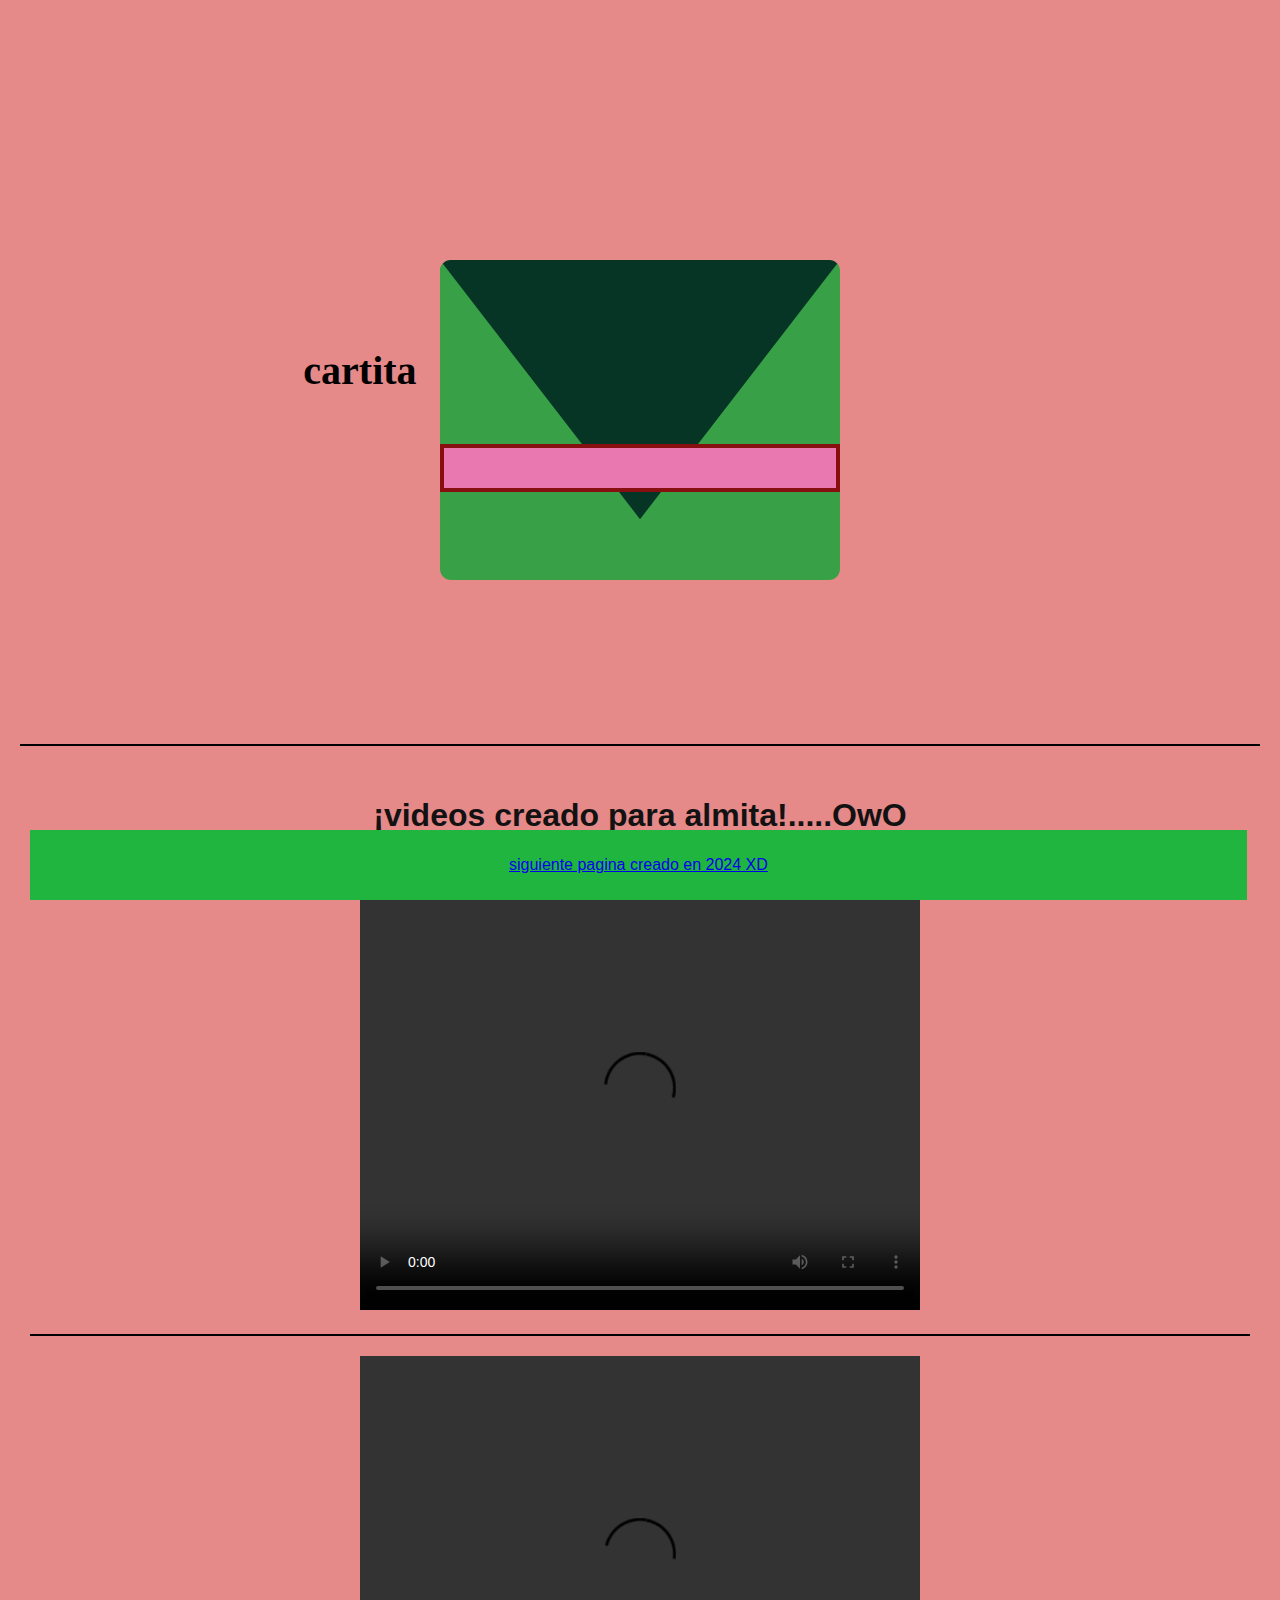
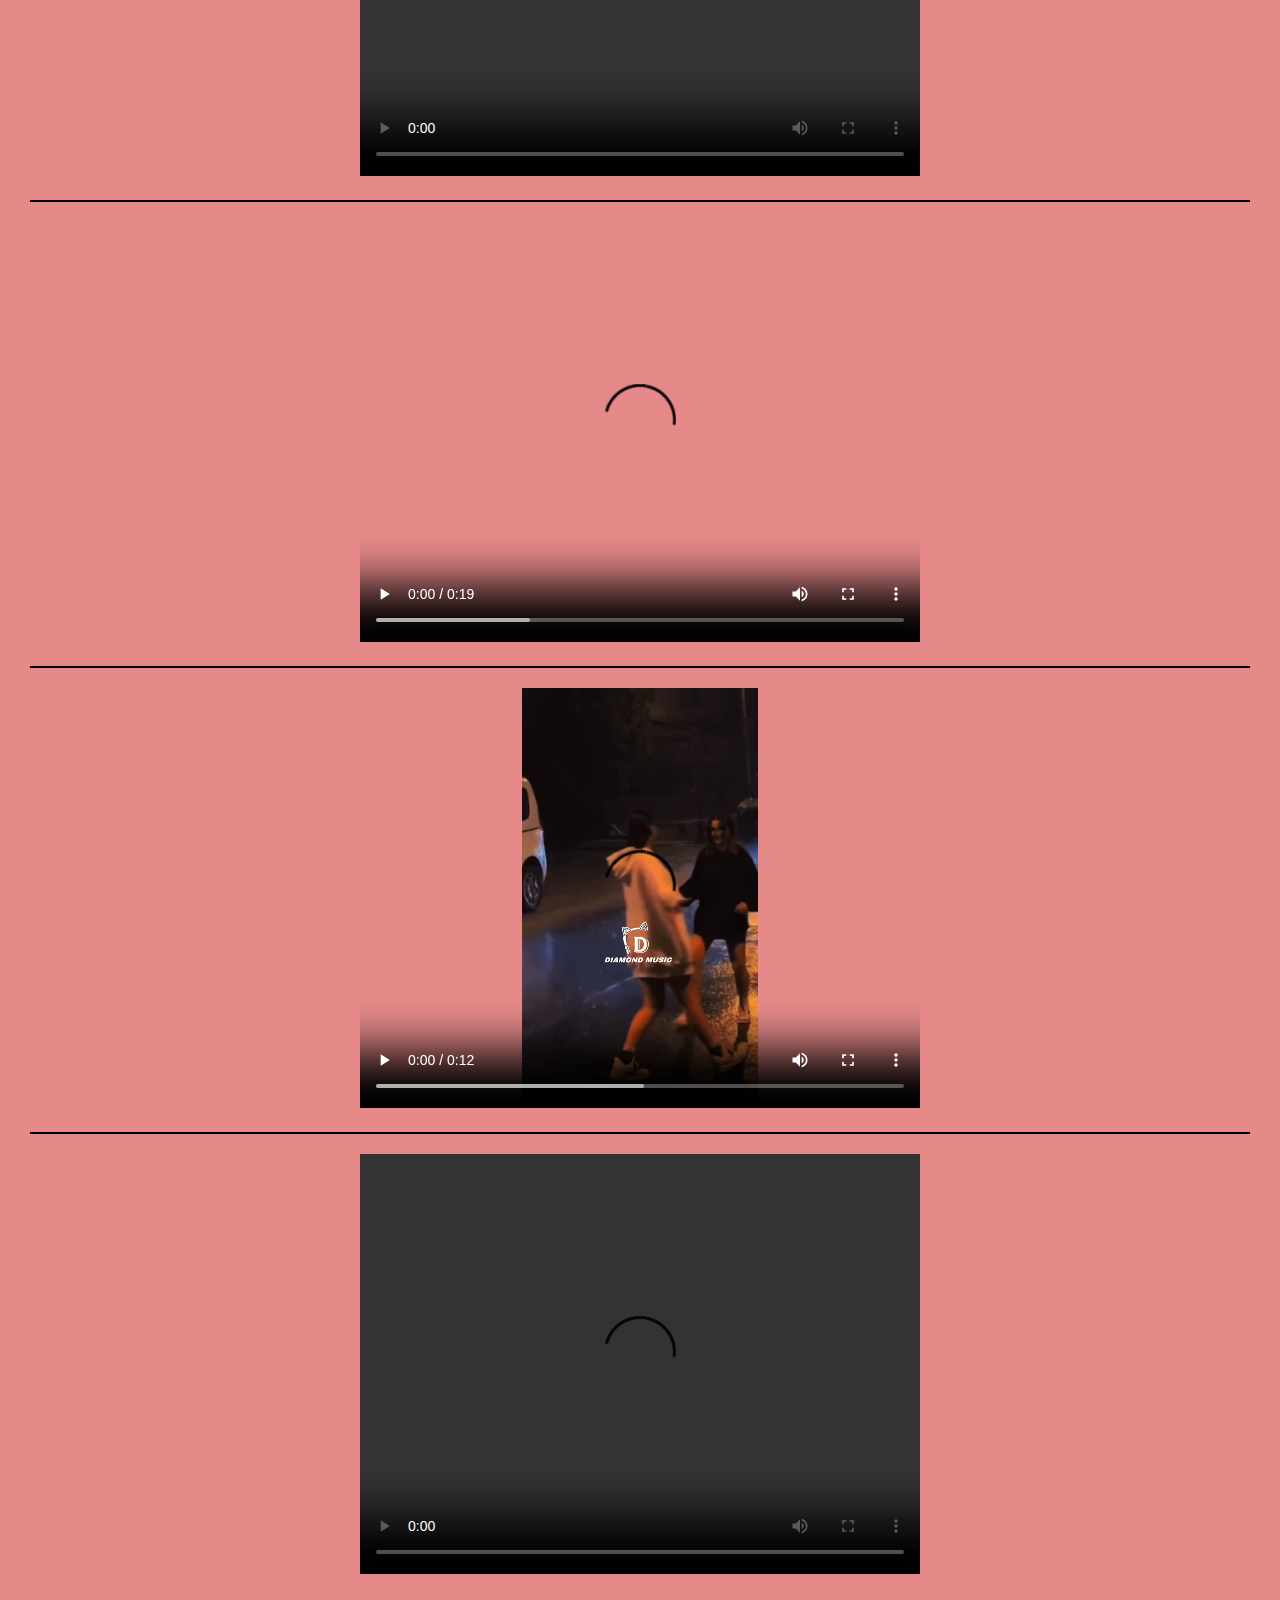
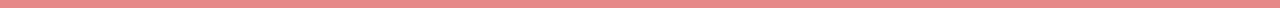
==== index.html @ 69e5c716 "Update index.html" ====
<!DOCTYPE html>
<html lang="es">
<head>
  <meta charset="UTF-8">
  
  <iframe src="Untitled-1.html" width="100%" height="700px" frameborder="0.5"></iframe>
  
  <hr>

  <style>
    body
    {
            font-family: Arial, sans-serif;
            background-color: #e68989;
            color: #333;
            margin: 20px;
        }

        header {
            text-align: center;
            padding: 10px;
            background-color: #e68989;
            color: #131212;
        }

        section {
            margin-top: 20px;
        }

        hr {
            border: 1px solid black; /* Establece el color de la línea a negro */
            margin: 20px 0; /* Añade un espacio superior e inferior para separar visualmente de otros elementos */
            }
        footer {
      text-align: center;
      padding: 10px;
      position: fixed;
      bottom: 0;
      width: 93.5%;
      background-color: #1fb53f;
      color: white;
    }
        }
</style>


<header>
  <h1>¡videos creado para almita!.....OwO</h1>
  <p>2023</p>
</hheader>
  

  <video width="560" height="420" controls><source src="hermanita.mp4" type="video/mp4"></video>

  <hr>

  <video width="560" height="420" controls><source src="euuuu.mp4" type="video/mp4"></video>

  <hr>


  <video width="560" height="420" controls><source src="Video de WhatsApp 2024-01-16 a las 00.47.37_2753fd5b.mp4" type="video/mp4"></video>

<hr>

  


  <video width="560" height="420" controls><source src="wha.mp4" type="video/mp4"></video>

  <hr>


   <video width="560" height="420" controls><source src="SnapTik_App_7225815596628331782-HD.mp4" type="video/mp4"></video>
<footer>
  <p><a href="https://xunnito.github.io/amistad/">siguiente pagina creado en 2024 XD</a>
    </p>
</footer>
</body>
</html>
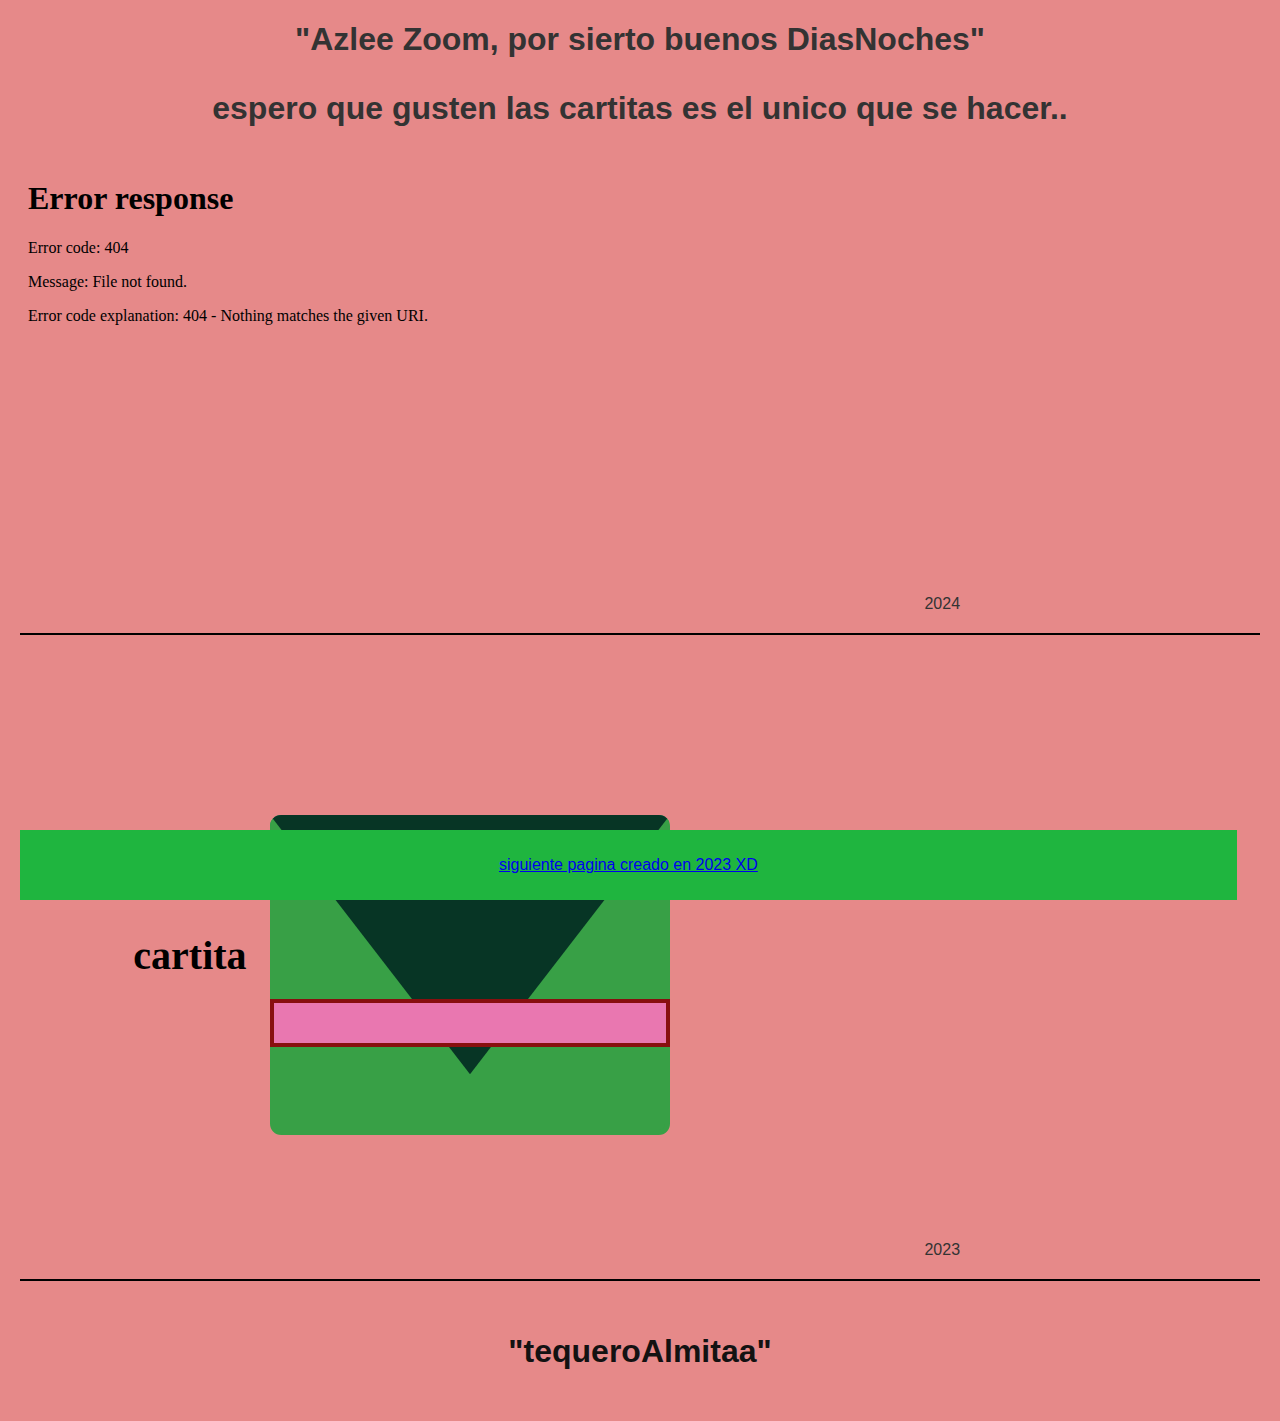
==== commit d464e7a8: "Update index.html" ====
--- a/index.html
+++ b/index.html
@@ -2,36 +2,31 @@
 <html lang="es">
 <head>
   <meta charset="UTF-8">
-  
-  <iframe src="Untitled-1.html" width="100%" height="700px" frameborder="0.5"></iframe>
-  
-  <hr>
+  <style>
+    body {
+      font-family: Arial, sans-serif;
+      background-color: #e68989;
+      color: #333;
+      margin: 20px;
+    }
 
-  <style>
-    body
-    {
-            font-family: Arial, sans-serif;
-            background-color: #e68989;
-            color: #333;
-            margin: 20px;
-        }
+    header {
+      text-align: center;
+      padding: 10px;
+      background-color: #e68989;
+      color: #131212;
+    }
 
-        header {
-            text-align: center;
-            padding: 10px;
-            background-color: #e68989;
-            color: #131212;
-        }
+    section {
+      margin-top: 20px;
+    }
 
-        section {
-            margin-top: 20px;
-        }
+    hr {
+      border: 1px solid black;
+      margin: 20px 0;
+    }
 
-        hr {
-            border: 1px solid black; /* Establece el color de la línea a negro */
-            margin: 20px 0; /* Añade un espacio superior e inferior para separar visualmente de otros elementos */
-            }
-        footer {
+    footer {
       text-align: center;
       padding: 10px;
       position: fixed;
@@ -40,41 +35,41 @@
       background-color: #1fb53f;
       color: white;
     }
+    iframe {
+            border: none;
         }
-</style>
+    .mi-elemento-con-borde {
+      border: 2px solid #333;
+      padding: 10px;
+    }
 
+    .mi-elemento-con-margen {
+      margin: 400px;
+    }
+  </style>
+</head>
+<body>
+  <h1 style="text-align:center;">"Azlee Zoom, por sierto buenos DiasNoches"
+  <p>espero que gusten las cartitas es el unico que se hacer..</p></h1>
 
-<header>
-  <h1>¡videos creado para almita!.....OwO</h1>
-  <p>2023</p>
-</hheader>
-  
-
-  <video width="560" height="420" controls><source src="hermanita.mp4" type="video/mp4"></video>
-
-  <hr>
-
-  <video width="560" height="420" controls><source src="euuuu.mp4" type="video/mp4"></video>
-
-  <hr>
-
-
-  <video width="560" height="420" controls><source src="Video de WhatsApp 2024-01-16 a las 00.47.37_2753fd5b.mp4" type="video/mp4"></video>
-
+<iframe src="index1.html" width="900px" height="450px" frameborder="0"></iframe>
+2024
 <hr>
 
-  
+<iframe src="Untitled-1.html" width="900px" height="600px" frameborder="0"></iframe>
+2023
+<hr>
 
+  <header>
+    <h1 style="text-align:center;"> "tequeroAlmitaa"</h1>
+    
+  </header>
+</div>
 
-  <video width="560" height="420" controls><source src="wha.mp4" type="video/mp4"></video>
-
-  <hr>
-
-
-   <video width="560" height="420" controls><source src="SnapTik_App_7225815596628331782-HD.mp4" type="video/mp4"></video>
 <footer>
-  <p><a href="https://xunnito.github.io/amistad/">siguiente pagina creado en 2024 XD</a>
+  <p><a href="https://xunnito.github.io/amistad/">siguiente pagina creado en 2023 XD</a>
     </p>
 </footer>
+
 </body>
 </html>
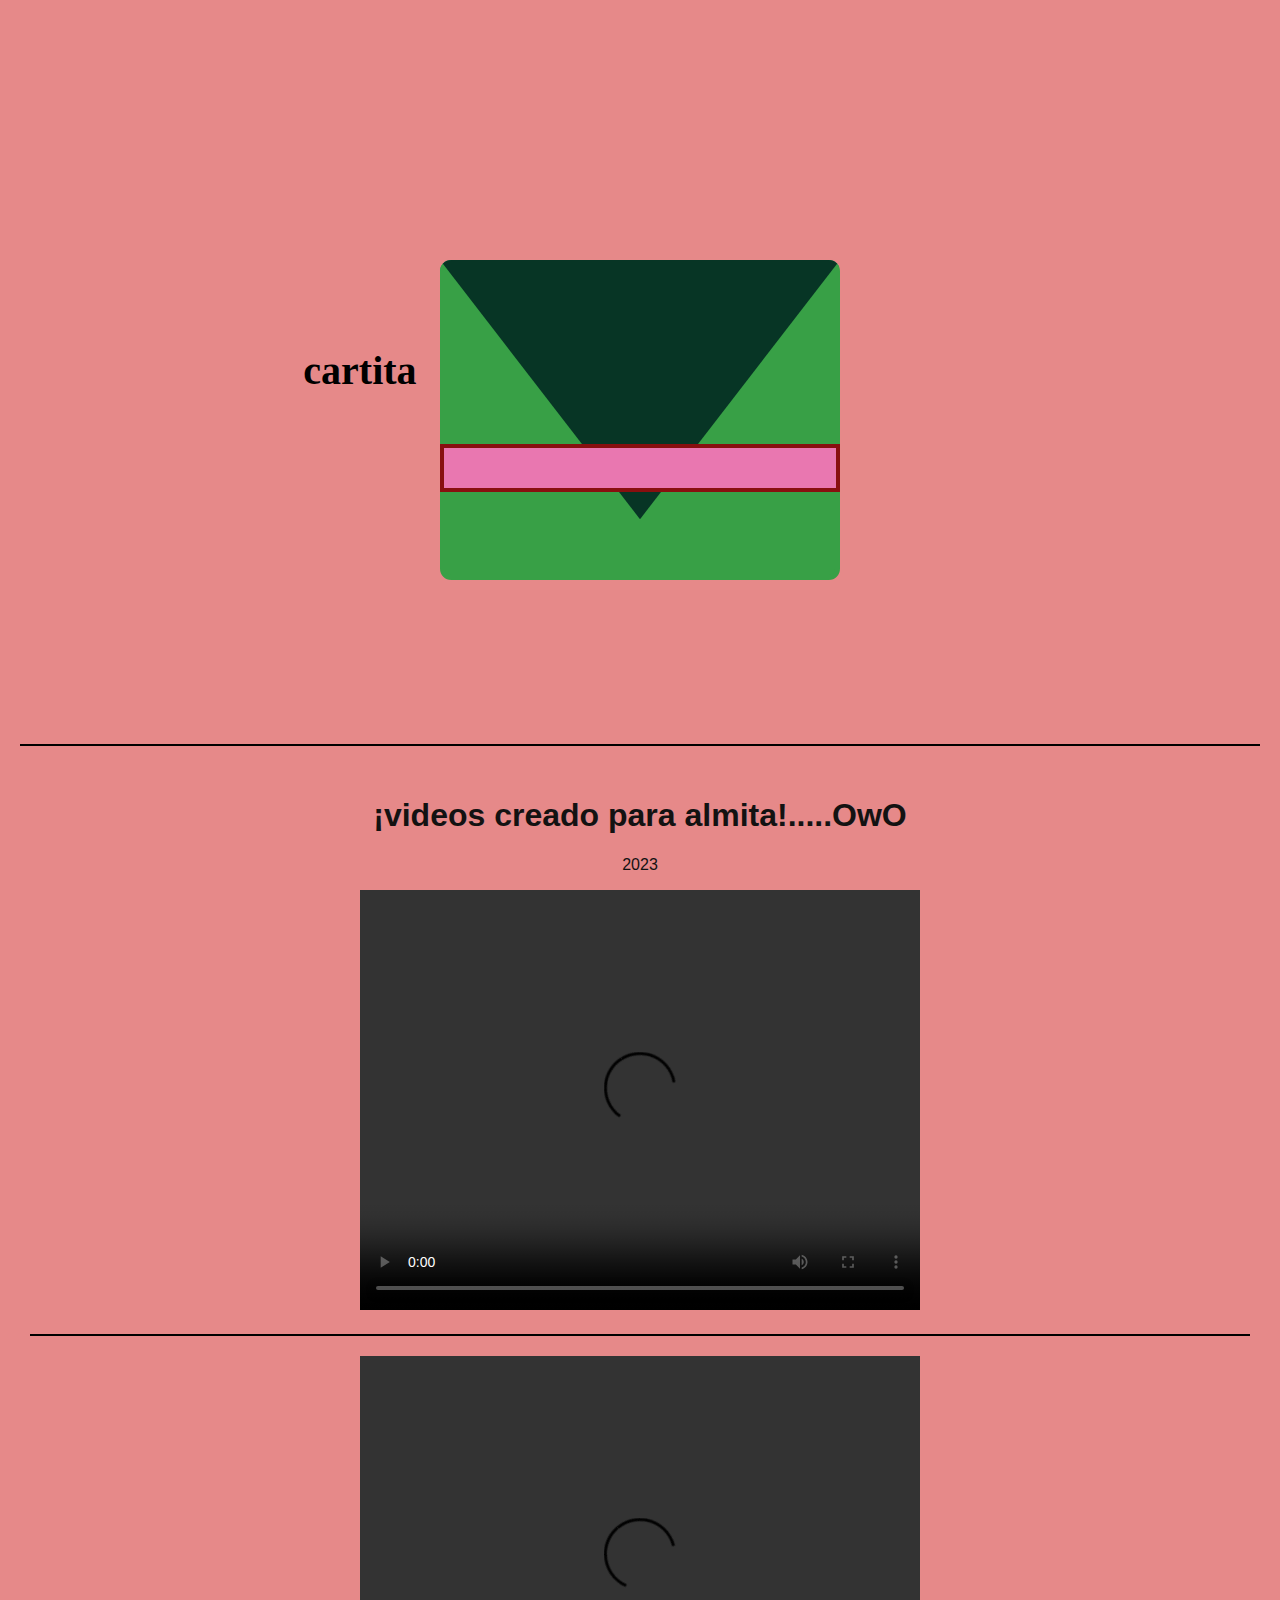
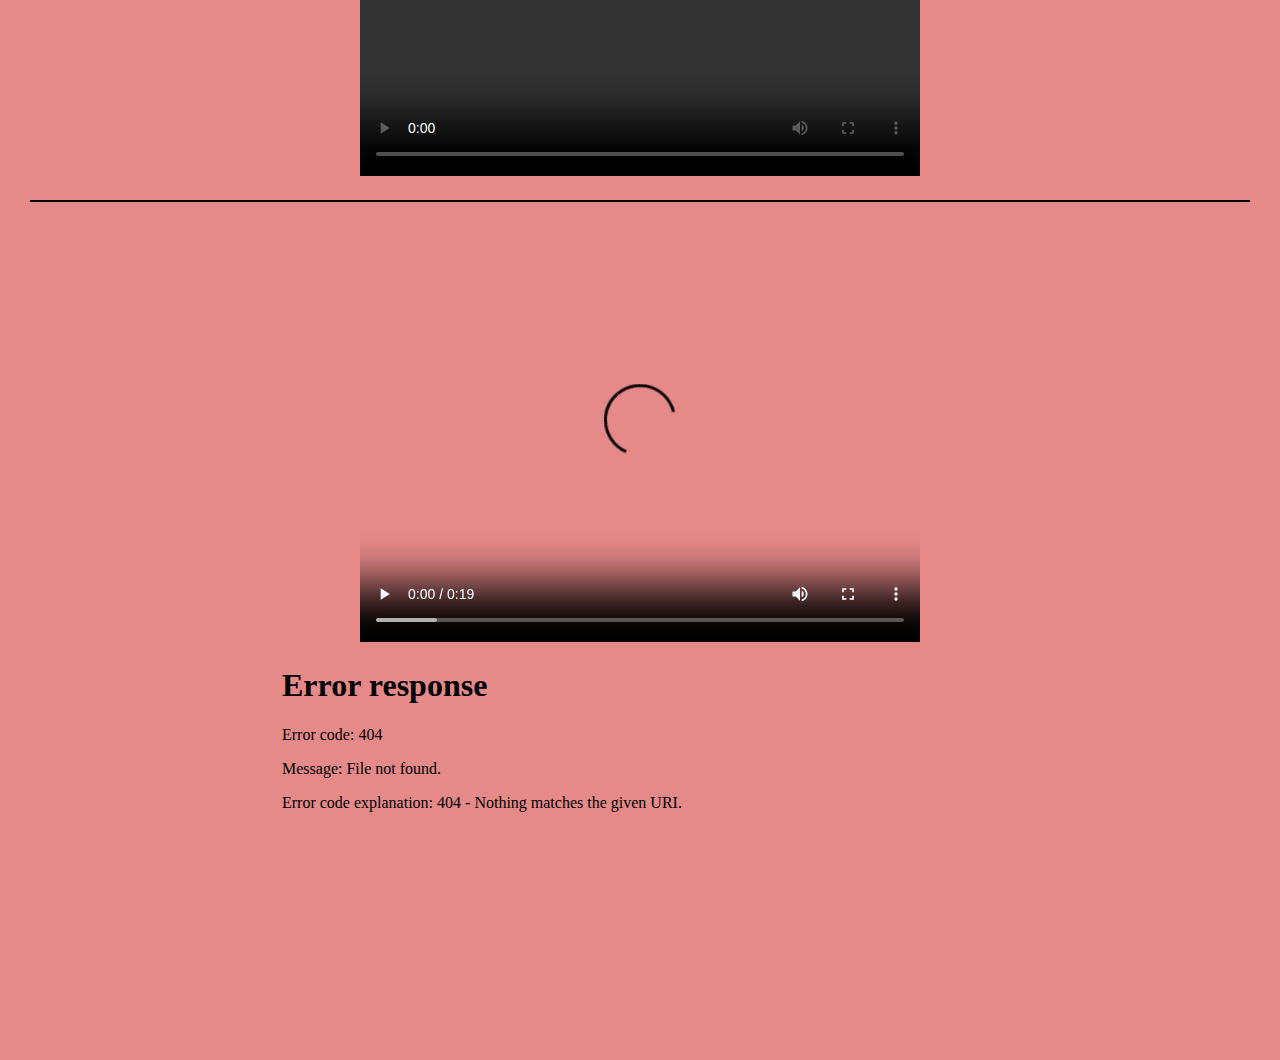
==== commit 26a54748: "Update index.html" ====
--- a/index.html
+++ b/index.html
@@ -2,74 +2,75 @@
 <html lang="es">
 <head>
   <meta charset="UTF-8">
+  
+  <iframe src="Untitled-1.html" width="100%" height="700px" frameborder="0.5"></iframe>
+  
+  <hr>
+
   <style>
-    body {
-      font-family: Arial, sans-serif;
-      background-color: #e68989;
-      color: #333;
-      margin: 20px;
-    }
+    body
+    {
+            font-family: Arial, sans-serif;
+            background-color: #e68989;
+            color: #333;
+            margin: 20px;
+        }
 
-    header {
-      text-align: center;
-      padding: 10px;
-      background-color: #e68989;
-      color: #131212;
-    }
+        header {
+            text-align: center;
+            padding: 10px;
+            background-color: #e68989;
+            color: #131212;
+        }
 
-    section {
-      margin-top: 20px;
-    }
+        section {
+            margin-top: 20px;
+        }
 
-    hr {
-      border: 1px solid black;
-      margin: 20px 0;
-    }
+        hr {
+            border: 1px solid black; /* Establece el color de la línea a negro */
+            margin: 20px 0; /* Añade un espacio superior e inferior para separar visualmente de otros elementos */
+            }
+        footer {
+            text-align: center;
+            padding: 10px;
+            position:fixed;
+            bottom: 0;
+            width: 80%;
+            background-color:#30bfb7;
+            color: white;
+        }
+  
+        .mi-elemento-con-borde {
+      border: 2px solid #333; /* Ancho del borde y color */
+      padding: 10px; /* Espacio interno del elemento */
+        }
+ 
+</style>
 
-    footer {
-      text-align: center;
-      padding: 10px;
-      position: fixed;
-      bottom: 0;
-      width: 93.5%;
-      background-color: #1fb53f;
-      color: white;
-    }
-    iframe {
-            border: none;
-        }
-    .mi-elemento-con-borde {
-      border: 2px solid #333;
-      padding: 10px;
-    }
+<div class="mi-elemento-con-margen">
 
-    .mi-elemento-con-margen {
-      margin: 400px;
-    }
-  </style>
-</head>
-<body>
-  <h1 style="text-align:center;">"Azlee Zoom, por sierto buenos DiasNoches"
-  <p>espero que gusten las cartitas es el unico que se hacer..</p></h1>
 
-<iframe src="index1.html" width="900px" height="450px" frameborder="0"></iframe>
-2024
-<hr>
+<header>
+  <h1>¡videos creado para almita!.....OwO</h1>
+  <p>2023</p>
+</hheader>
+  
 
-<iframe src="Untitled-1.html" width="900px" height="600px" frameborder="0"></iframe>
-2023
-<hr>
+  <video width="560" height="420" controls><source src="hermanita.mp4" type="video/mp4"></video>
 
-  <header>
-    <h1 style="text-align:center;"> "tequeroAlmitaa"</h1>
-    
-  </header>
+  <hr>
+
+  <video width="560" height="420" controls><source src="euuuu.mp4" type="video/mp4"></video>
+
+  <hr>
+
+
+  <video width="560" height="420" controls><source src="Video de WhatsApp 2024-01-16 a las 00.47.37_2753fd5b.mp4" type="video/mp4"></video>
+
+  <iframe src="pppa.html" width="60%" height="380px" frameborder="0.2"></iframe>
+  
 </div>
-
-<footer>
-  <p><a href="https://xunnito.github.io/amistad/">siguiente pagina creado en 2023 XD</a>
-    </p>
-</footer>
 
 </body>
 </html>
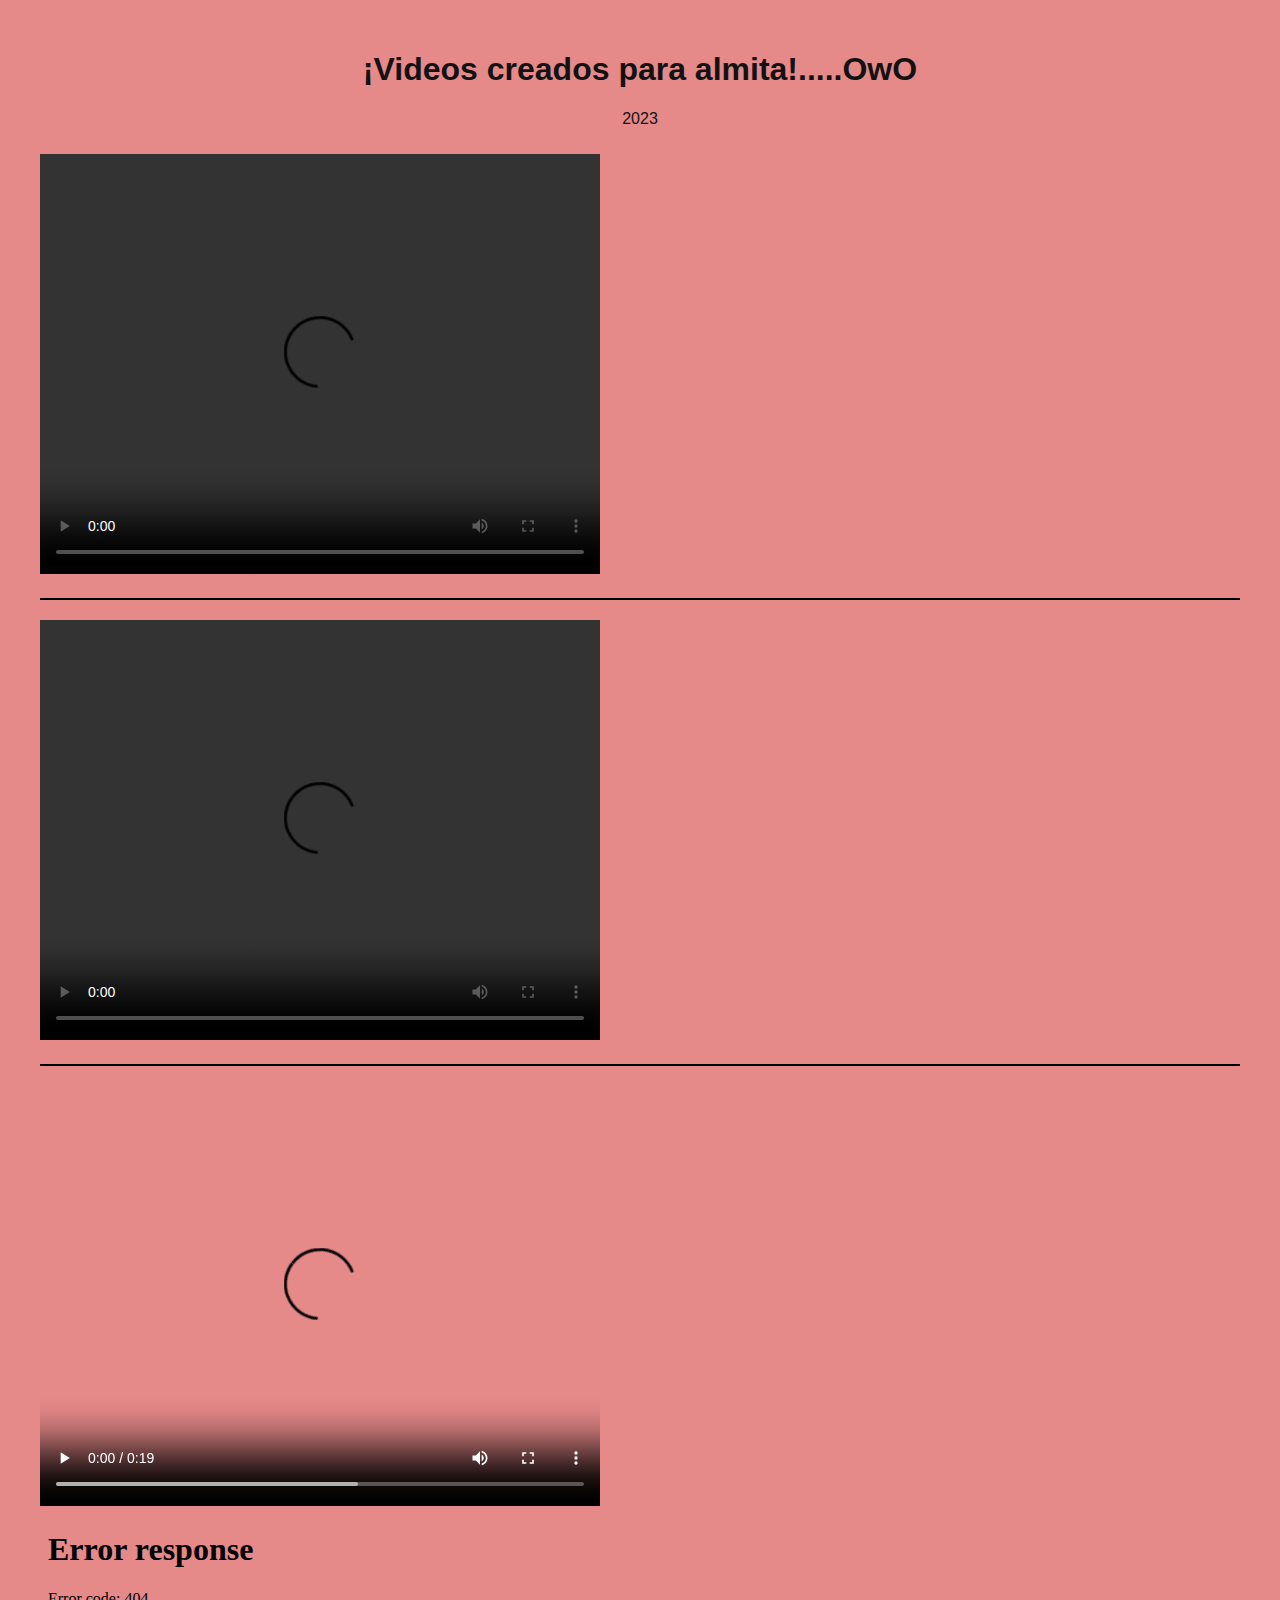
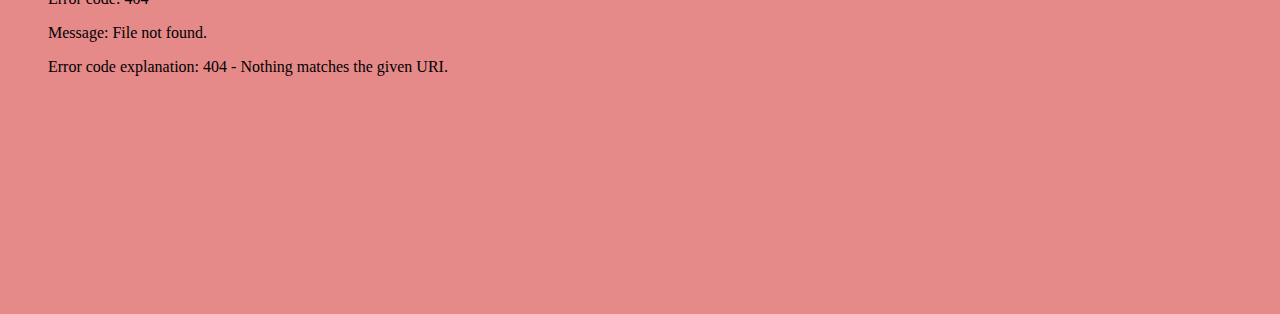
==== commit 90d5d5ac: "Update index.html" ====
--- a/index.html
+++ b/index.html
@@ -2,75 +2,76 @@
 <html lang="es">
 <head>
   <meta charset="UTF-8">
-  
-  <iframe src="Untitled-1.html" width="100%" height="700px" frameborder="0.5"></iframe>
-  
-  <hr>
+  <title>Título de tu página</title>
+</head>
+<body>
+  <style>
+    body {
+      font-family: Arial, sans-serif;
+      background-color: #e68989;
+      color: #333;
+      margin: 20px;
+    }
 
-  <style>
-    body
-    {
-            font-family: Arial, sans-serif;
-            background-color: #e68989;
-            color: #333;
-            margin: 20px;
-        }
+    header {
+      text-align: center;
+      padding: 10px;
+      background-color: #e68989;
+      color: #131212;
+    }
 
-        header {
-            text-align: center;
-            padding: 10px;
-            background-color: #e68989;
-            color: #131212;
-        }
+    section {
+      margin-top: 20px;
+    }
 
-        section {
-            margin-top: 20px;
-        }
+    hr {
+      border: 1px solid black;
+      margin: 20px 0;
+    }
 
-        hr {
-            border: 1px solid black; /* Establece el color de la línea a negro */
-            margin: 20px 0; /* Añade un espacio superior e inferior para separar visualmente de otros elementos */
-            }
-        footer {
-            text-align: center;
-            padding: 10px;
-            position:fixed;
-            bottom: 0;
-            width: 80%;
-            background-color:#30bfb7;
-            color: white;
-        }
-  
-        .mi-elemento-con-borde {
-      border: 2px solid #333; /* Ancho del borde y color */
-      padding: 10px; /* Espacio interno del elemento */
-        }
- 
-</style>
+    footer {
+      text-align: center;
+      padding: 10px;
+      position: fixed;
+      bottom: 0;
+      width: 80%;
+      background-color: #30bfb7;
+      color: white;
+    }
 
-<div class="mi-elemento-con-margen">
+    .mi-elemento-con-borde {
+      border: 2px solid #333;
+      padding: 10px;
+    }
 
+    .mi-elemento-con-margen {
+      margin: 20px;
+    }
+  </style>
 
-<header>
-  <h1>¡videos creado para almita!.....OwO</h1>
-  <p>2023</p>
-</hheader>
-  
+  <div class="mi-elemento-con-margen">
+    <header>
+      <h1>¡Videos creados para almita!.....OwO</h1>
+      <p>2023</p>
+    </header>
 
-  <video width="560" height="420" controls><source src="hermanita.mp4" type="video/mp4"></video>
+    <video width="560" height="420" controls>
+      <source src="hermanita.mp4" type="video/mp4">
+    </video>
 
-  <hr>
+    <hr>
 
-  <video width="560" height="420" controls><source src="euuuu.mp4" type="video/mp4"></video>
+    <video width="560" height="420" controls>
+      <source src="euuuu.mp4" type="video/mp4">
+    </video>
 
-  <hr>
+    <hr>
 
+    <video width="560" height="420" controls>
+      <source src="Video de WhatsApp 2024-01-16 a las 00.47.37_2753fd5b.mp4" type="video/mp4">
+    </video>
 
-  <video width="560" height="420" controls><source src="Video de WhatsApp 2024-01-16 a las 00.47.37_2753fd5b.mp4" type="video/mp4"></video>
-
-  <iframe src="pppa.html" width="60%" height="380px" frameborder="0.2"></iframe>
-  
-</div>
-
+    <iframe src="pppa.html" width="60%" height="380px" frameborder="0.2"></iframe>
+  </div>
 </body>
 </html>
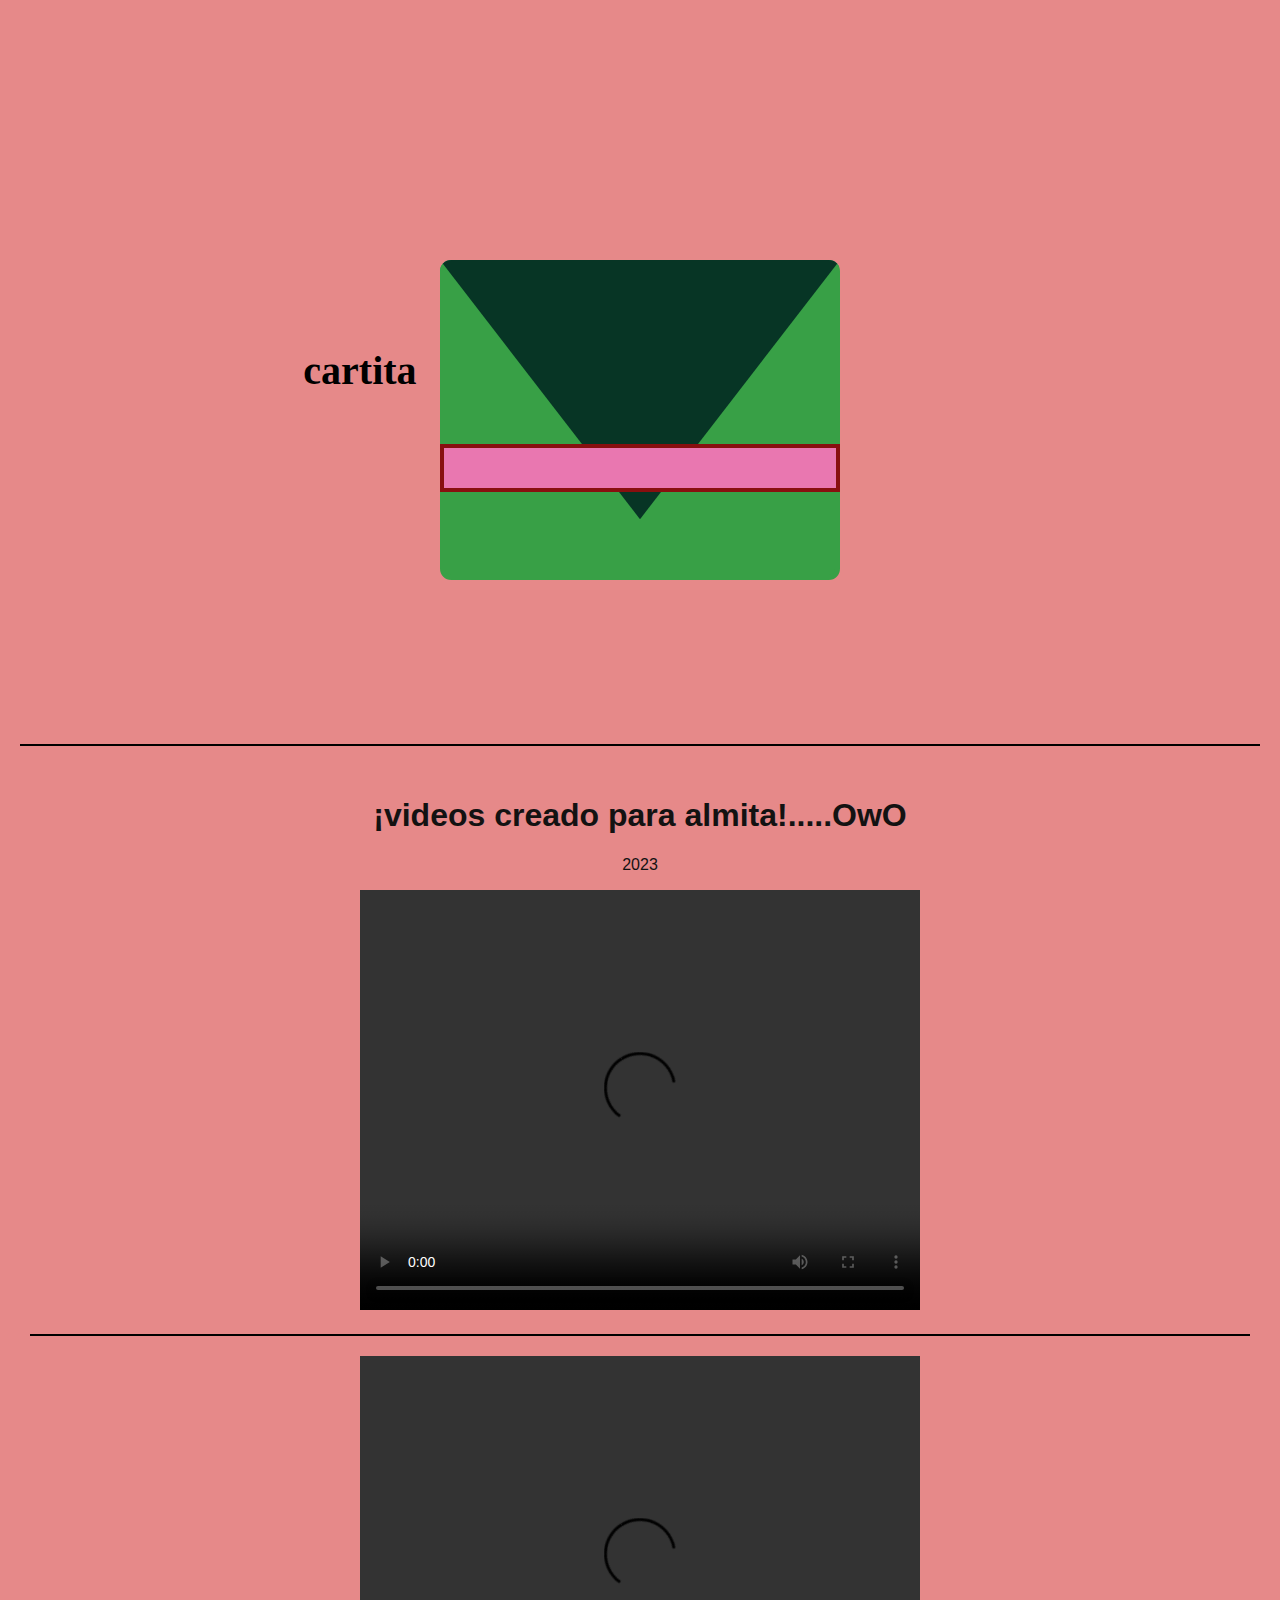
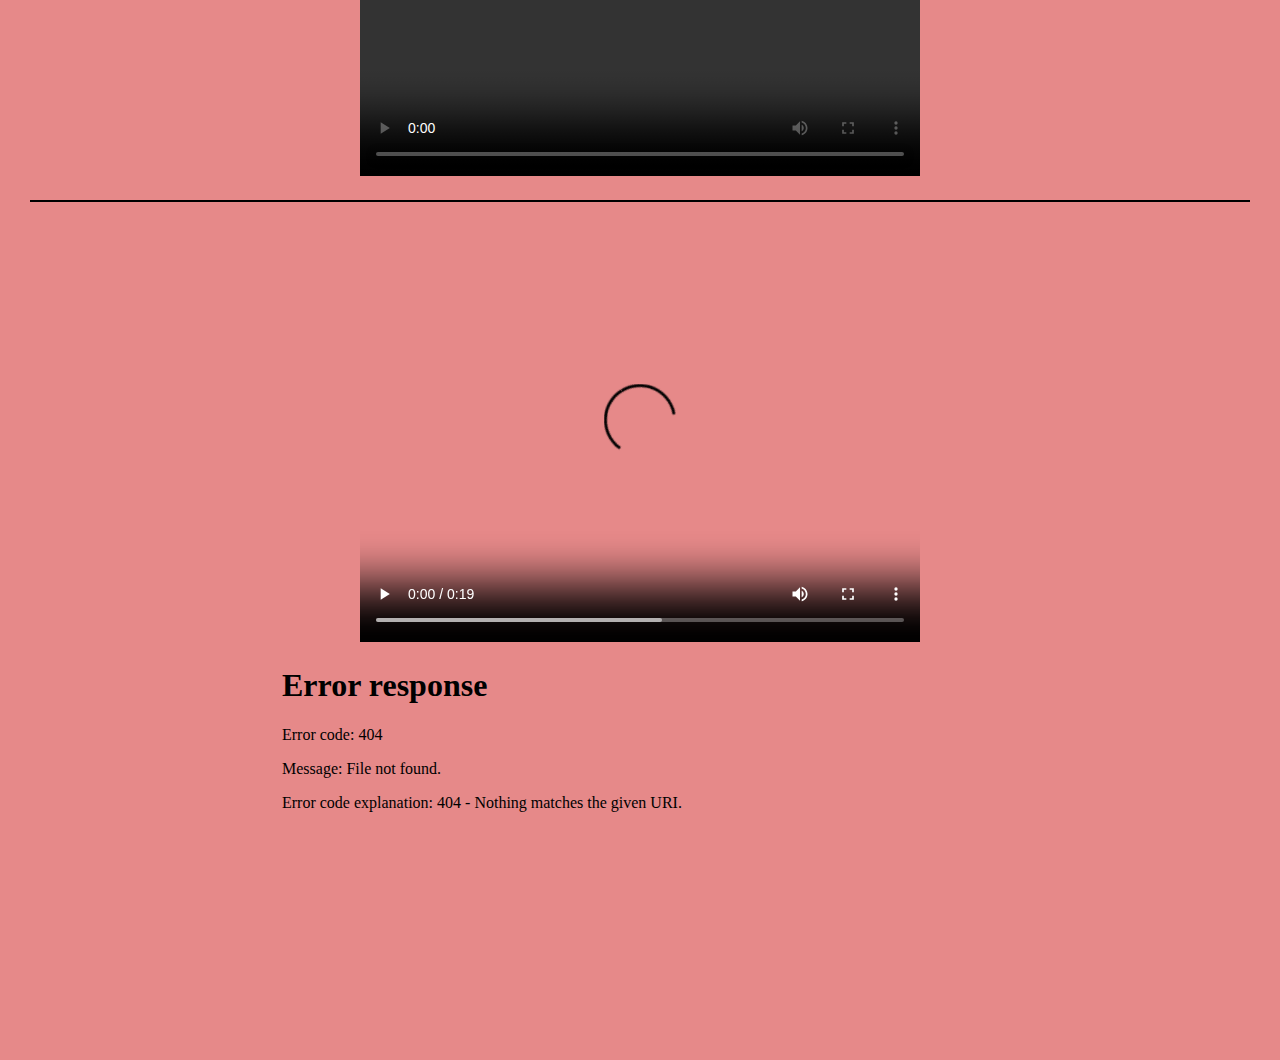
==== commit 42d5dbe4: "Update index.html" ====
--- a/index.html
+++ b/index.html
@@ -2,76 +2,75 @@
 <html lang="es">
 <head>
   <meta charset="UTF-8">
-  <title>Título de tu página</title>
-</head>
-<body>
+  
+  <iframe src="Untitled-1.html" width="100%" height="700px" frameborder="0.5"></iframe>
+  
+  <hr>
+
   <style>
-    body {
-      font-family: Arial, sans-serif;
-      background-color: #e68989;
-      color: #333;
-      margin: 20px;
-    }
+    body
+    {
+            font-family: Arial, sans-serif;
+            background-color: #e68989;
+            color: #333;
+            margin: 20px;
+        }
 
-    header {
-      text-align: center;
-      padding: 10px;
-      background-color: #e68989;
-      color: #131212;
-    }
+        header {
+            text-align: center;
+            padding: 10px;
+            background-color: #e68989;
+            color: #131212;
+        }
 
-    section {
-      margin-top: 20px;
-    }
+        section {
+            margin-top: 20px;
+        }
 
-    hr {
-      border: 1px solid black;
-      margin: 20px 0;
-    }
+        hr {
+            border: 1px solid black; /* Establece el color de la línea a negro */
+            margin: 20px 0; /* Añade un espacio superior e inferior para separar visualmente de otros elementos */
+            }
+        footer {
+            text-align: center;
+            padding: 10px;
+            position:fixed;
+            bottom: 0;
+            width: 80%;
+            background-color:#30bfb7;
+            color: white;
+        }
+  
+        .mi-elemento-con-borde {
+      border: 2px solid #333; /* Ancho del borde y color */
+      padding: 10px; /* Espacio interno del elemento */
+        }
+ 
+</style>
 
-    footer {
-      text-align: center;
-      padding: 10px;
-      position: fixed;
-      bottom: 0;
-      width: 80%;
-      background-color: #30bfb7;
-      color: white;
-    }
+<div class="mi-elemento-con-margen">
 
-    .mi-elemento-con-borde {
-      border: 2px solid #333;
-      padding: 10px;
-    }
 
-    .mi-elemento-con-margen {
-      margin: 20px;
-    }
-  </style>
+<header>
+  <h1>¡videos creado para almita!.....OwO</h1>
+  <p>2023</p>
+</hheader>
+  
 
-  <div class="mi-elemento-con-margen">
-    <header>
-      <h1>¡Videos creados para almita!.....OwO</h1>
-      <p>2023</p>
-    </header>
+  <video width="560" height="420" controls><source src="hermanita.mp4" type="video/mp4"></video>
 
-    <video width="560" height="420" controls>
-      <source src="hermanita.mp4" type="video/mp4">
-    </video>
+  <hr>
 
-    <hr>
+  <video width="560" height="420" controls><source src="euuuu.mp4" type="video/mp4"></video>
 
-    <video width="560" height="420" controls>
-      <source src="euuuu.mp4" type="video/mp4">
-    </video>
+  <hr>
 
-    <hr>
 
-    <video width="560" height="420" controls>
-      <source src="Video de WhatsApp 2024-01-16 a las 00.47.37_2753fd5b.mp4" type="video/mp4">
-    </video>
+  <video width="560" height="420" controls><source src="Video de WhatsApp 2024-01-16 a las 00.47.37_2753fd5b.mp4" type="video/mp4"></video>
 
-    <iframe src="pppa.html" width="60%" height="380px" frameborder="0.2"></iframe>
-  </div>
+  <iframe src="pppa.html" width="60%" height="380px" frameborder="0.2"></iframe>
+  
+</div>
+
 </body>
 </html>
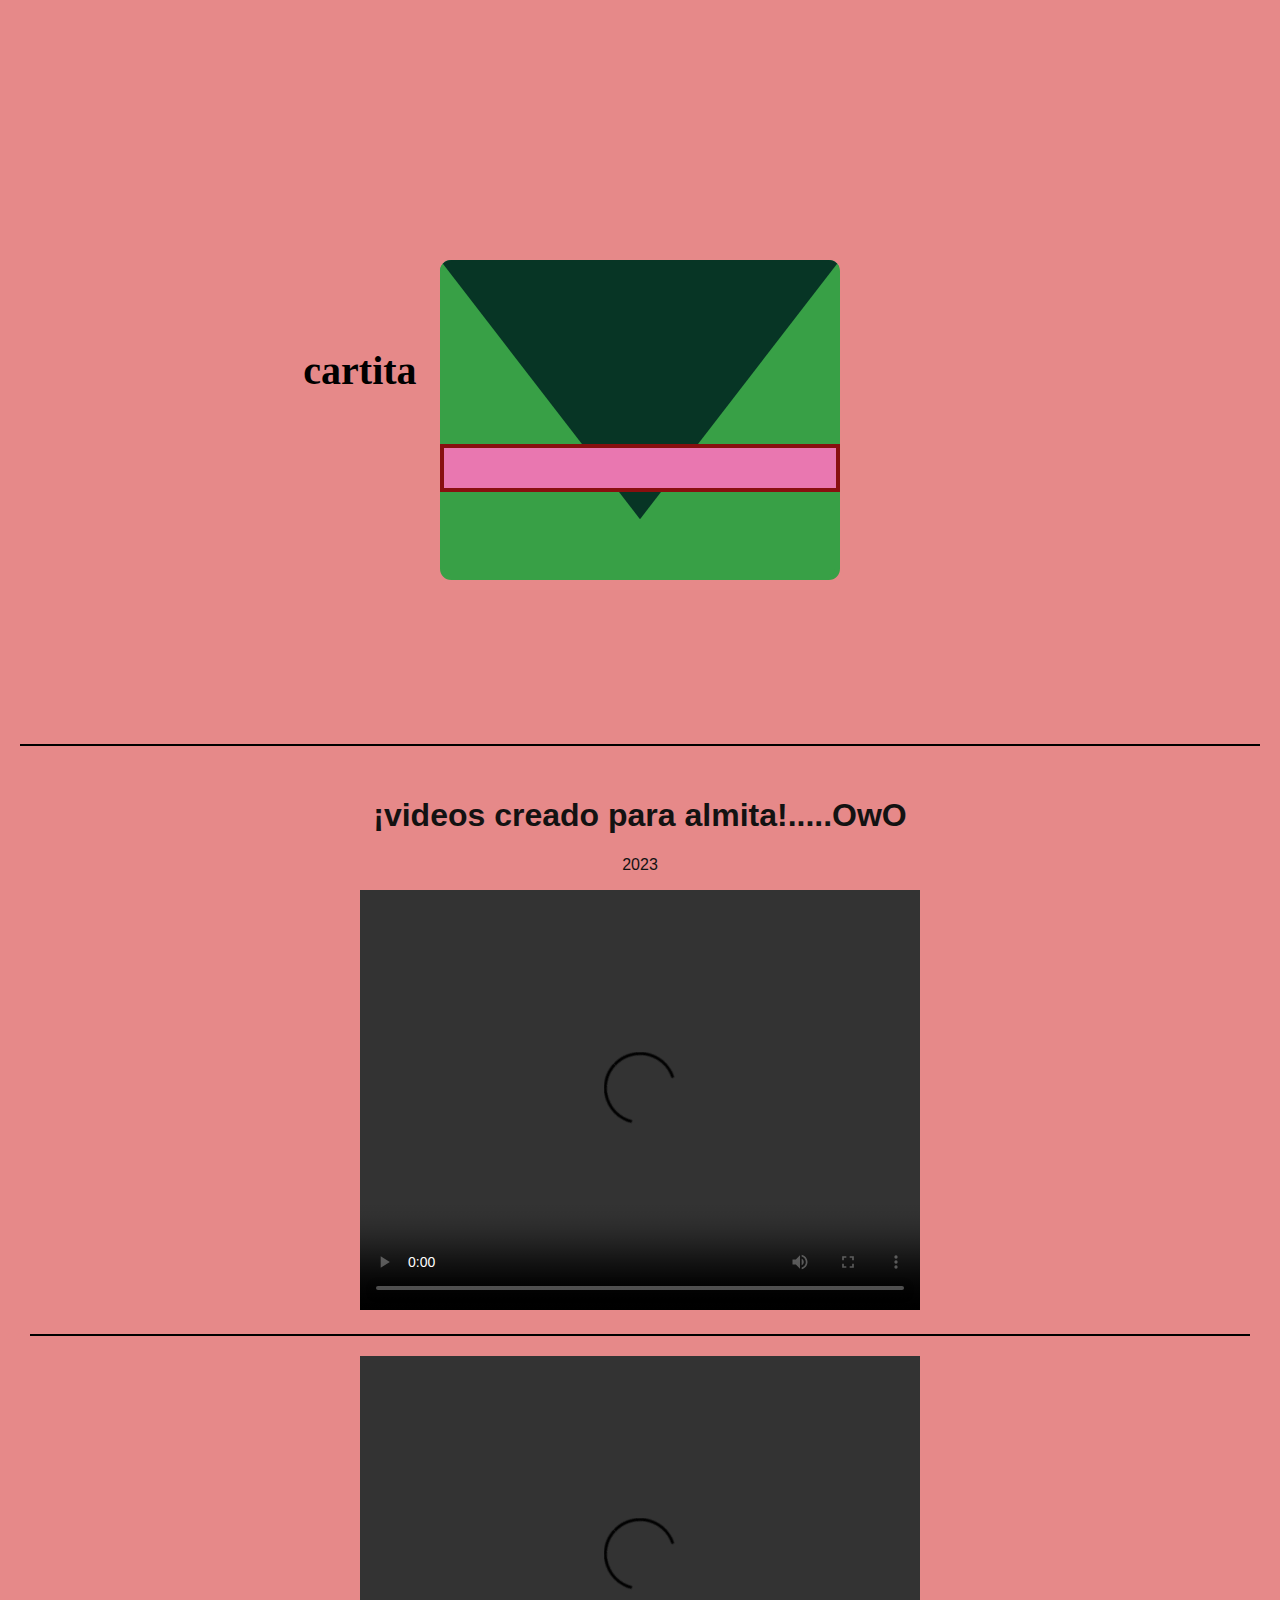
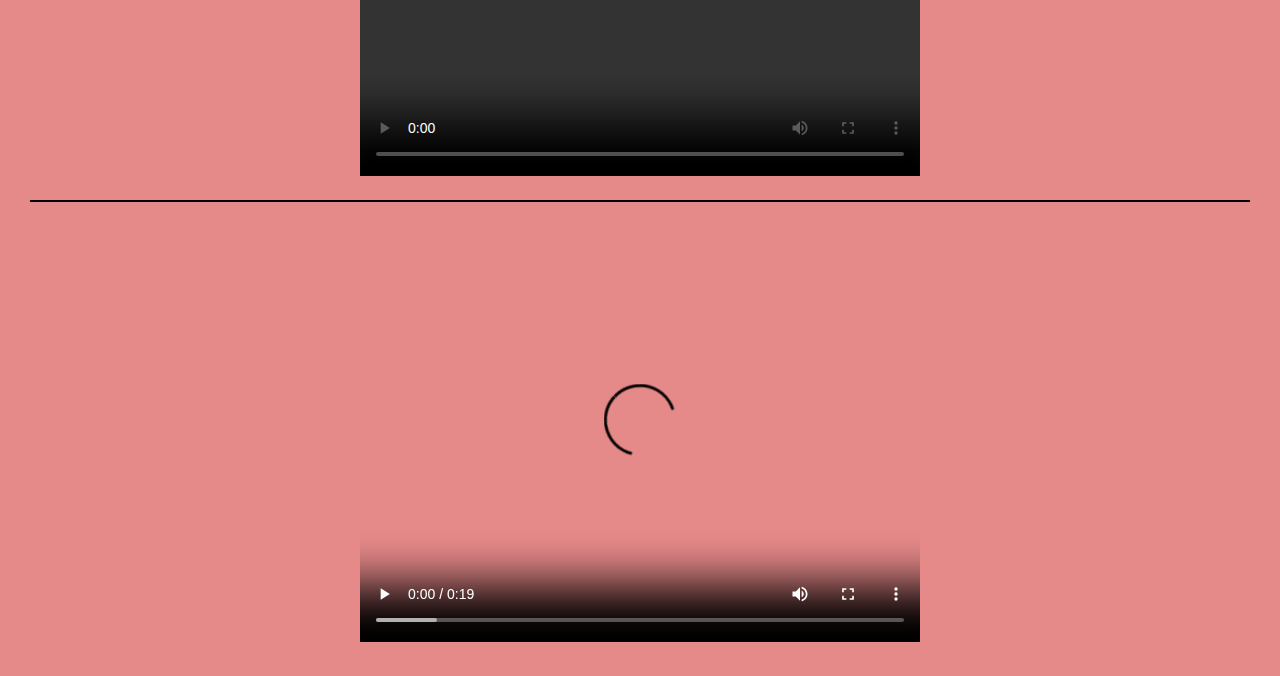
==== commit b4c160a4: "Update index.html" ====
--- a/index.html
+++ b/index.html
@@ -68,8 +68,6 @@
 
   <video width="560" height="420" controls><source src="Video de WhatsApp 2024-01-16 a las 00.47.37_2753fd5b.mp4" type="video/mp4"></video>
 
-  <iframe src="pppa.html" width="60%" height="380px" frameborder="0.2"></iframe>
-  
 </div>
 
 </body>
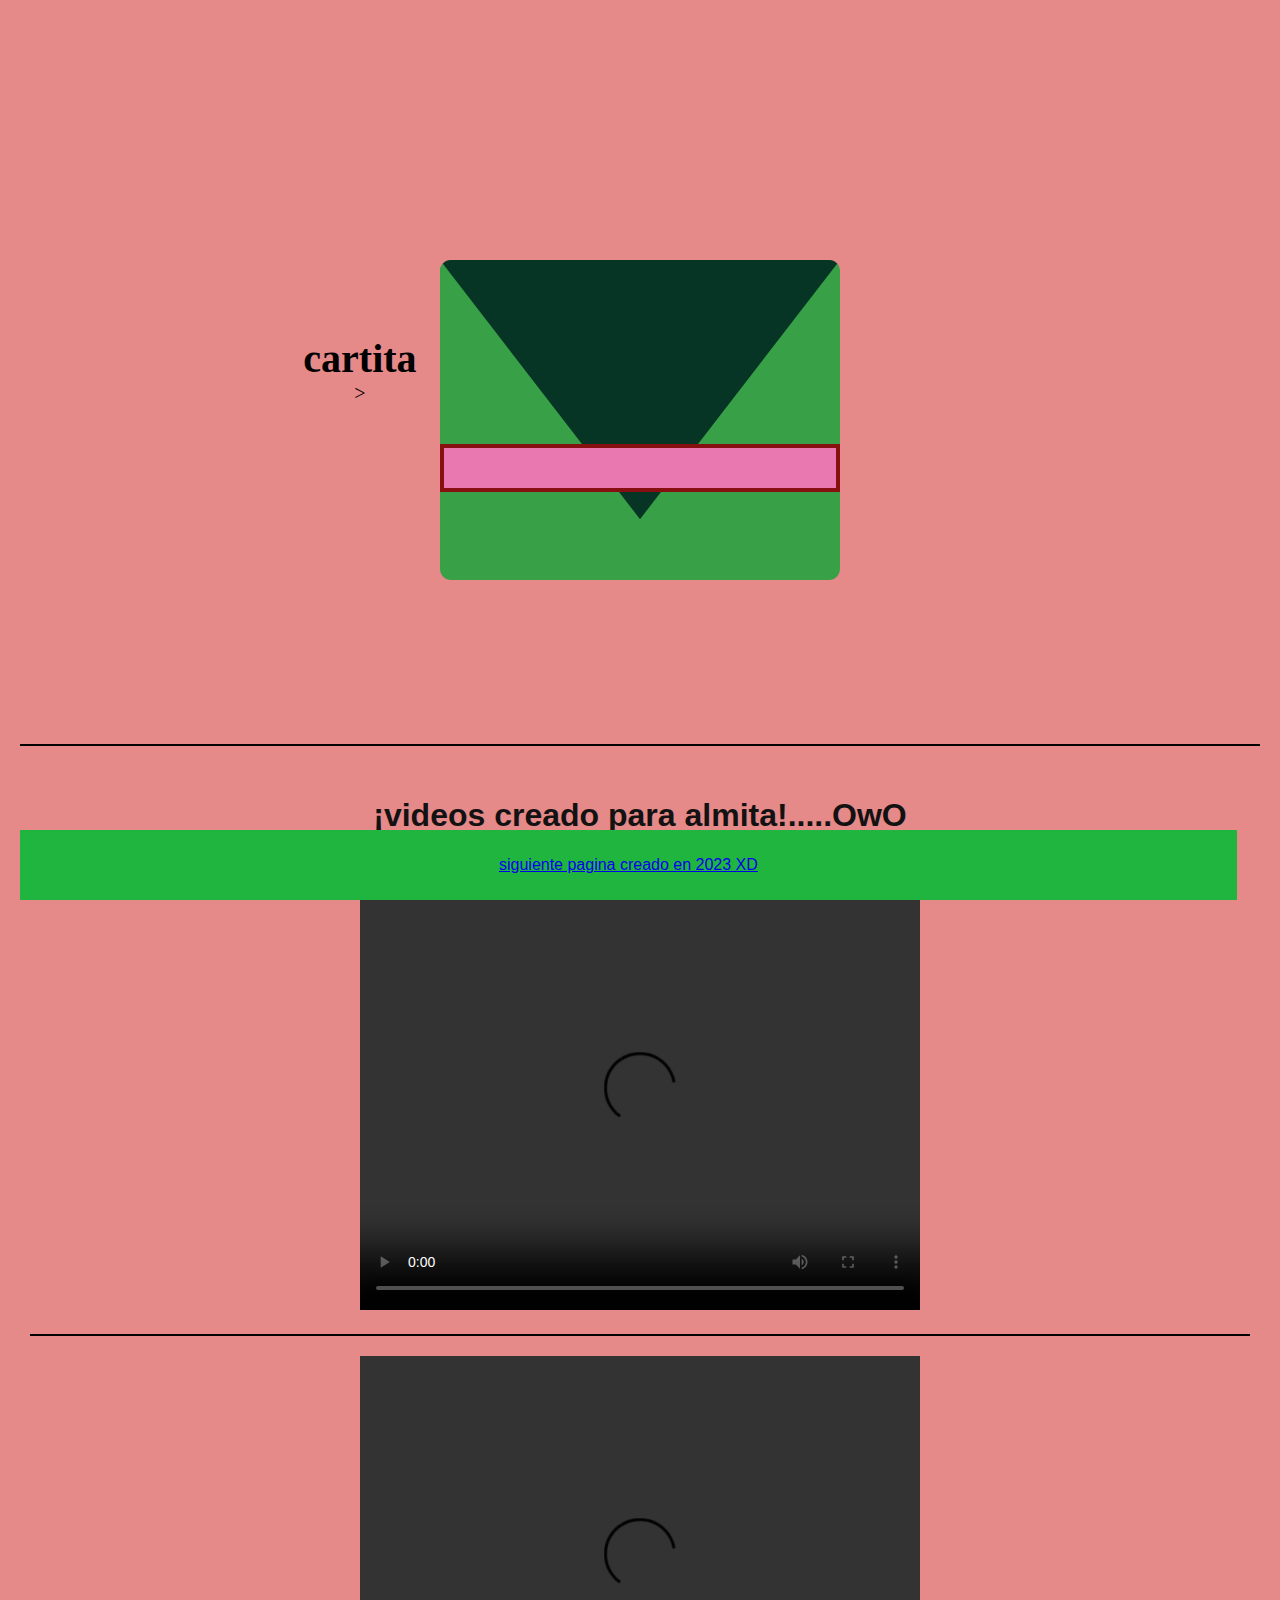
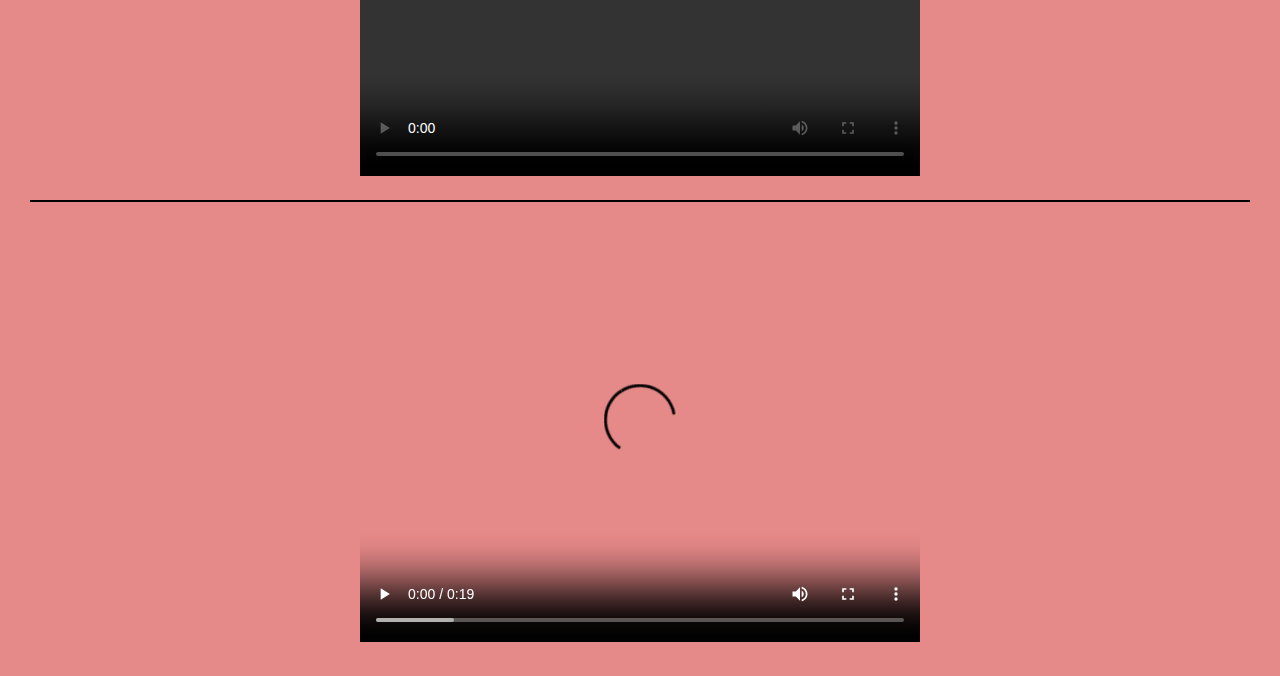
==== commit a10df1b5: "Update index.html" ====
--- a/index.html
+++ b/index.html
@@ -32,13 +32,13 @@
             margin: 20px 0; /* Añade un espacio superior e inferior para separar visualmente de otros elementos */
             }
         footer {
-            text-align: center;
-            padding: 10px;
-            position:fixed;
-            bottom: 0;
-            width: 80%;
-            background-color:#30bfb7;
-            color: white;
+      text-align: center;
+      padding: 10px;
+      position: fixed;
+      bottom: 0;
+      width: 93.5%;
+      background-color: #1fb53f;
+      color: white;
         }
   
         .mi-elemento-con-borde {
@@ -69,6 +69,9 @@
   <video width="560" height="420" controls><source src="Video de WhatsApp 2024-01-16 a las 00.47.37_2753fd5b.mp4" type="video/mp4"></video>
 
 </div>
-
+<footer>
+  <p><a href="https://xunnito.github.io/amistad/">siguiente pagina creado en 2023 XD</a>
+    </p>
+</footer>
 </body>
 </html>
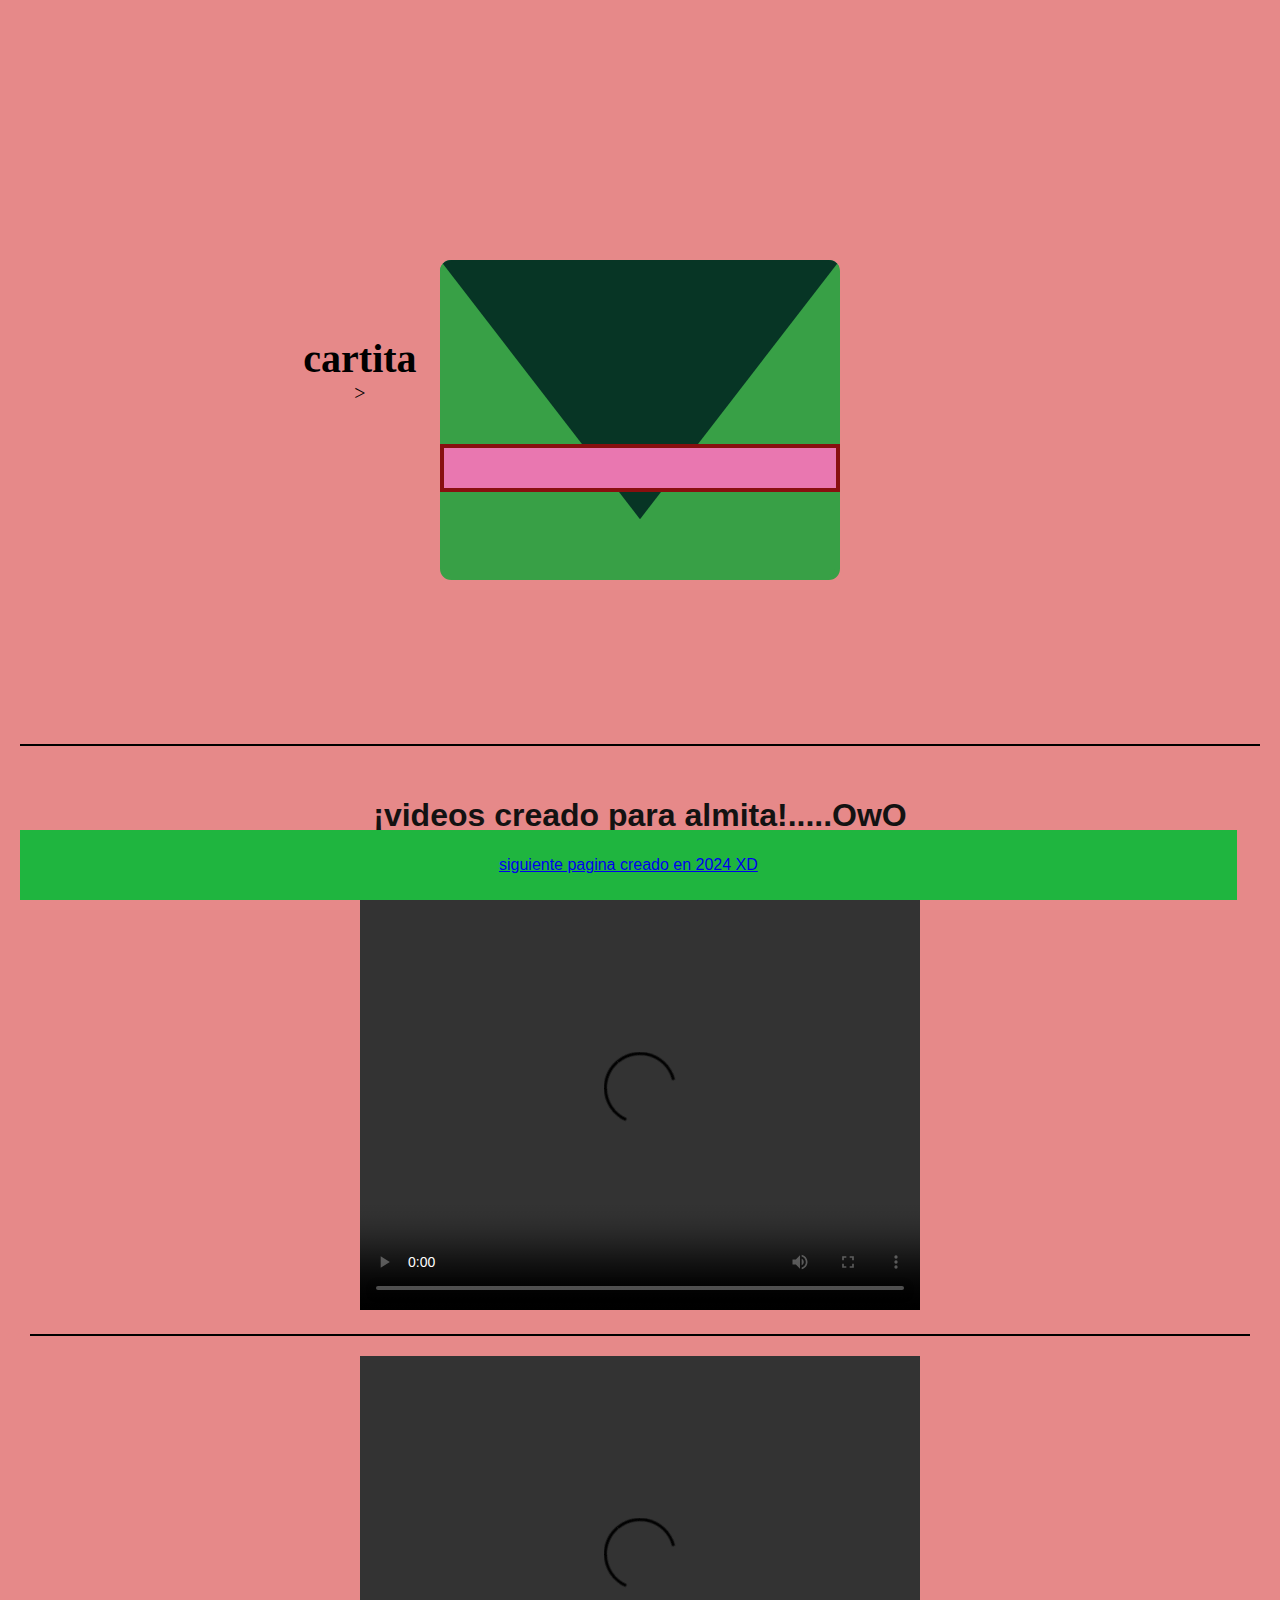
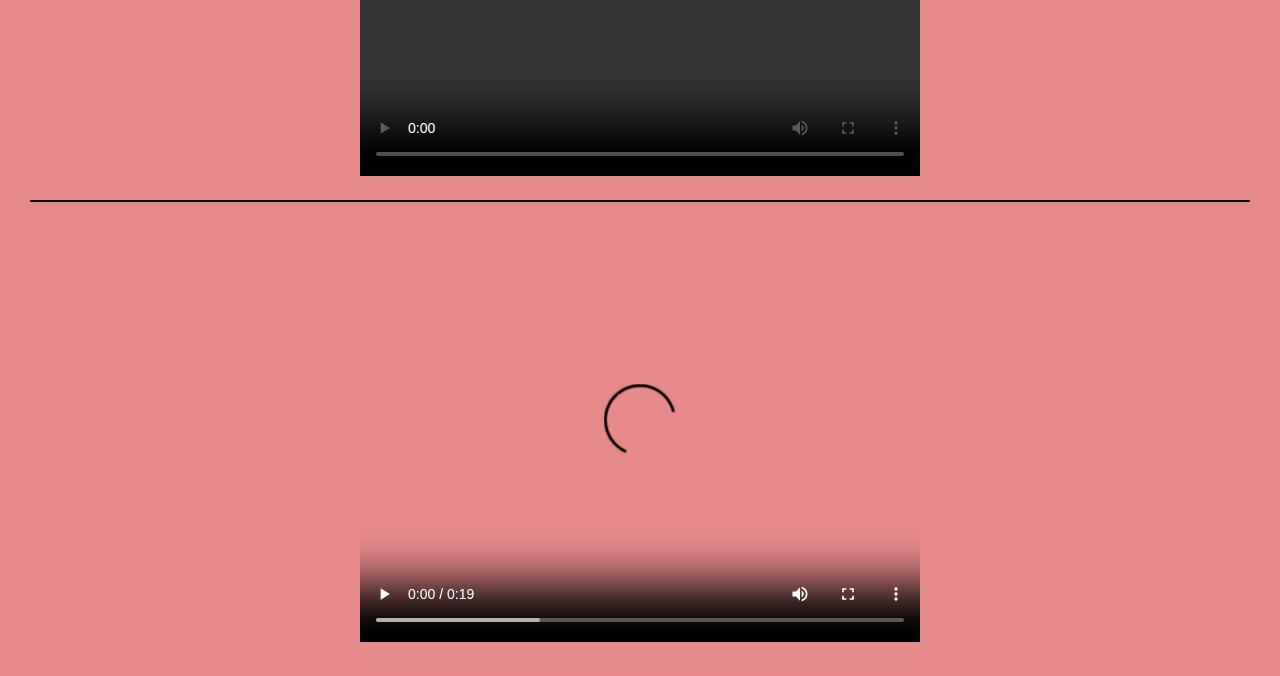
==== commit c61992f0: "Update index.html" ====
--- a/index.html
+++ b/index.html
@@ -70,7 +70,7 @@
 
 </div>
 <footer>
-  <p><a href="https://xunnito.github.io/amistad/">siguiente pagina creado en 2023 XD</a>
+  <p><a href="https://xunnito.github.io/amistad14-02-24/">siguiente pagina creado en 2024 XD</a>
     </p>
 </footer>
 </body>
